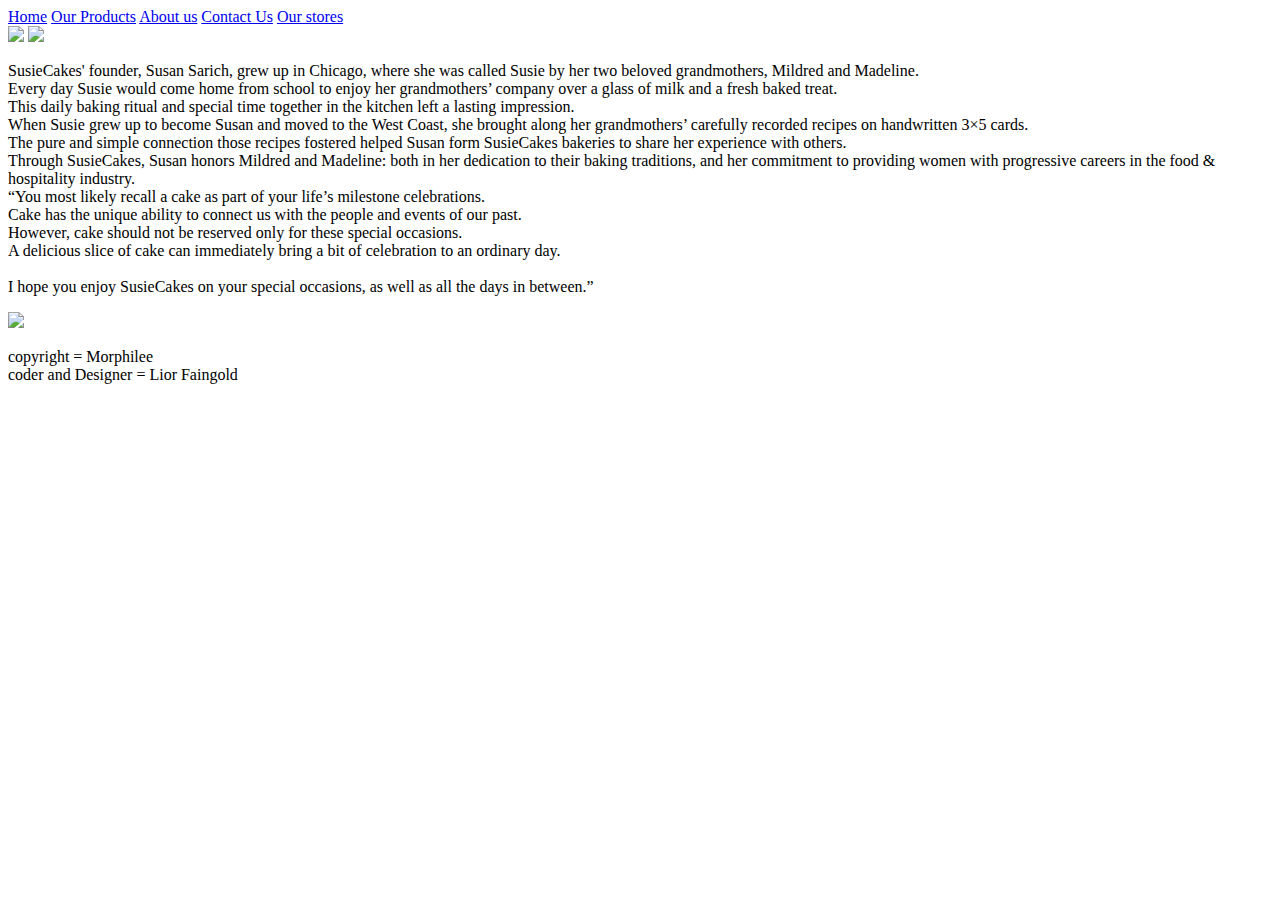
==== html/aboutus.html @ b39efa15 "homework 1" ====
<!DOCTYPE html>
<html>
  <head>
    <title>About Us</title>
    <link
      rel="stylesheet"
      href="/Full Course/Homeworktil04.09.22/css/style.css"
    />
    <meta name="keywords" content="bakery, about us,sweets,food," />
    <meta name="description" content="my first homework" />
  </head>
  <body>
    <div class="header">
      <div>
        <a href="/Full Course/Homeworktil04.09.22/html/index.html">Home</a>
        <a href="/Full Course/Homeworktil04.09.22/html/ourproducts.html"
          >Our Products</a
        >
        <a href="/Full Course/Homeworktil04.09.22/html/aboutus.html"
          >About us</a
        >
        <a href="/Full Course/Homeworktil04.09.22/html/Contactus.html"
          >Contact Us</a
        >
        <a href="/Full Course/Homeworktil04.09.22/html/ourstores.html"
          >Our stores</a
        >
      </div>
    </div>
    <div class="story">
      <div class="storypic">
        <img src="/Full Course/Homeworktil04.09.22/img/aboutuspic.jpeg" />
        <img src="/Full Course/Homeworktil04.09.22/img/aboutuspic2.jpg" />
      </div>
      <p>
        SusieCakes' founder, Susan Sarich, grew up in Chicago, where she was
        called Susie by her two beloved grandmothers, Mildred and Madeline.<br />
        Every day Susie would come home from school to enjoy her grandmothers’
        company over a glass of milk and a fresh baked treat.<br />
        This daily baking ritual and special time together in the kitchen left a
        lasting impression.<br />
        When Susie grew up to become Susan and moved to the West Coast, she
        brought along her grandmothers’ carefully recorded recipes on
        handwritten 3×5 cards.<br />
        The pure and simple connection those recipes fostered helped Susan form
        SusieCakes bakeries to share her experience with others.<br />
        Through SusieCakes, Susan honors Mildred and Madeline: both in her
        dedication to their baking traditions, and her commitment to providing
        women with progressive careers in the food & hospitality industry.
        <br />“You most likely recall a cake as part of your life’s milestone
        celebrations. <br />Cake has the unique ability to connect us with the
        people and events of our past.<br />
        However, cake should not be reserved only for these special
        occasions.<br />
        A delicious slice of cake can immediately bring a bit of celebration to
        an ordinary day.<br /><br />
        <span>
          I hope you enjoy SusieCakes on your special occasions, as well as all
          the days in between.”</span
        >
      </p>
    </div>
    <a
      href="/Full Course/Homeworktil04.09.22/html/Contactus.html"
      class="Btncontact"
    >
      <img src="/Full Course/Homeworktil04.09.22/img/download.png" />
    </a>

    <div class="footerindex">
      <p>
        copyright = Morphilee <br />
        coder and Designer = Lior Faingold
      </p>
    </div>
  </body>
</html>
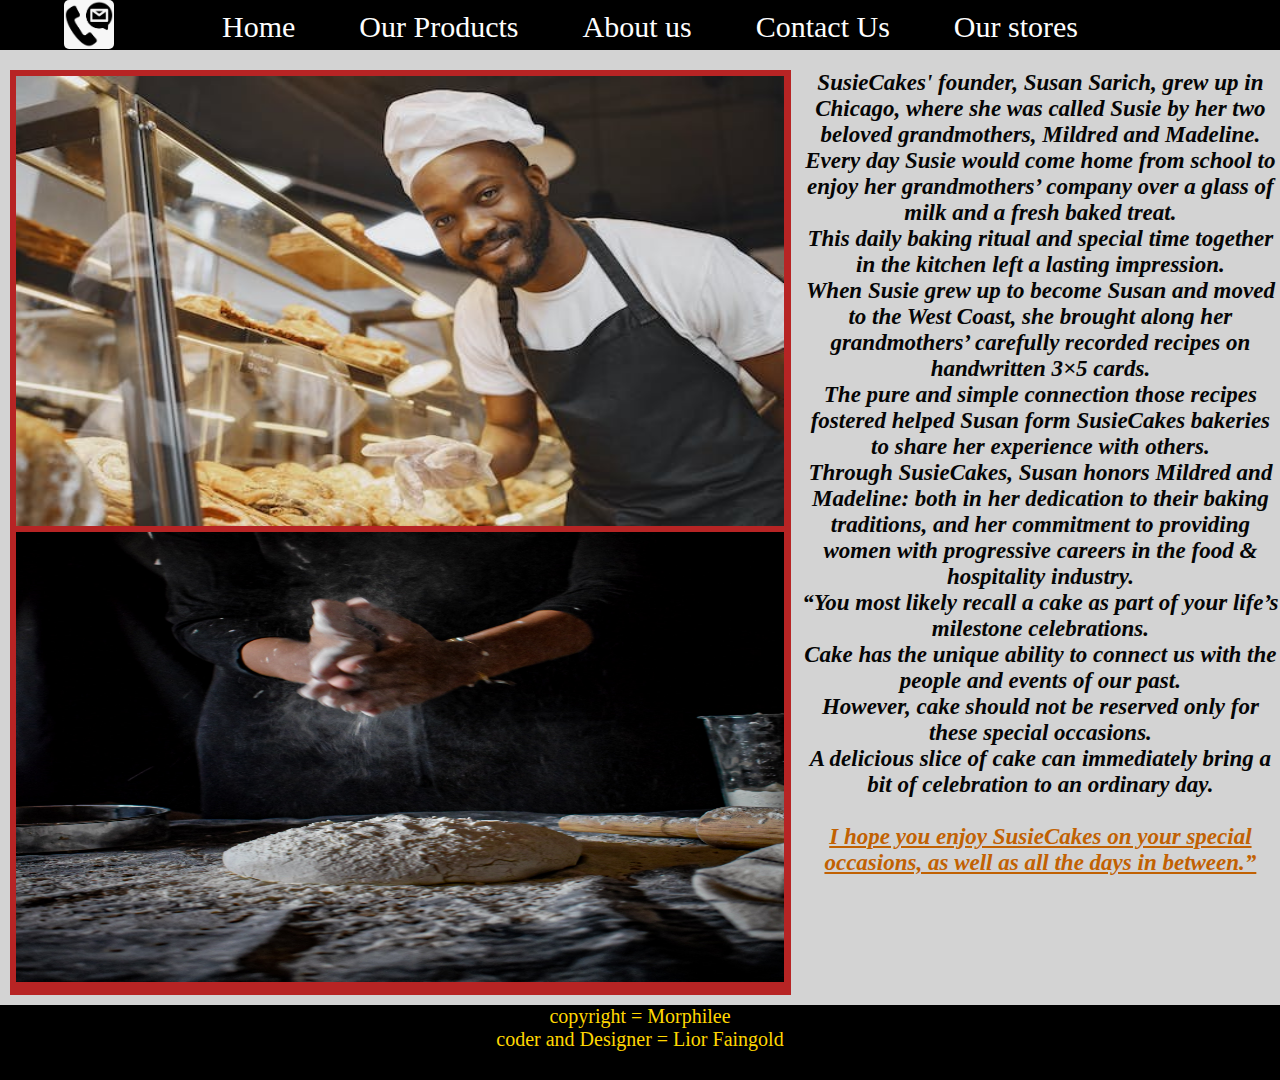
==== commit aa899644: "fixing path" ====
--- a/html/aboutus.html
+++ b/html/aboutus.html
@@ -2,35 +2,24 @@
 <html>
   <head>
     <title>About Us</title>
-    <link
-      rel="stylesheet"
-      href="/Full Course/Homeworktil04.09.22/css/style.css"
-    />
+    <link rel="stylesheet" href="/css/style.css" />
     <meta name="keywords" content="bakery, about us,sweets,food," />
     <meta name="description" content="my first homework" />
   </head>
   <body>
     <div class="header">
       <div>
-        <a href="/Full Course/Homeworktil04.09.22/html/index.html">Home</a>
-        <a href="/Full Course/Homeworktil04.09.22/html/ourproducts.html"
-          >Our Products</a
-        >
-        <a href="/Full Course/Homeworktil04.09.22/html/aboutus.html"
-          >About us</a
-        >
-        <a href="/Full Course/Homeworktil04.09.22/html/Contactus.html"
-          >Contact Us</a
-        >
-        <a href="/Full Course/Homeworktil04.09.22/html/ourstores.html"
-          >Our stores</a
-        >
+        <a href="/html/index.html">Home</a>
+        <a href="/html/ourproducts.html">Our Products</a>
+        <a href="/html/aboutus.html">About us</a>
+        <a href="/html/Contactus.html">Contact Us</a>
+        <a href="/html/ourstores.html">Our stores</a>
       </div>
     </div>
     <div class="story">
       <div class="storypic">
-        <img src="/Full Course/Homeworktil04.09.22/img/aboutuspic.jpeg" />
-        <img src="/Full Course/Homeworktil04.09.22/img/aboutuspic2.jpg" />
+        <img src="/img/aboutuspic.jpeg" />
+        <img src="/img/aboutuspic2.jpg" />
       </div>
       <p>
         SusieCakes' founder, Susan Sarich, grew up in Chicago, where she was
@@ -60,11 +49,8 @@
         >
       </p>
     </div>
-    <a
-      href="/Full Course/Homeworktil04.09.22/html/Contactus.html"
-      class="Btncontact"
-    >
-      <img src="/Full Course/Homeworktil04.09.22/img/download.png" />
+    <a href="/html/Contactus.html" class="Btncontact">
+      <img src="/img/download.png" />
     </a>
 
     <div class="footerindex">
--- a/css/style.css
+++ b/css/style.css
@@ -0,0 +1,201 @@
+* {
+  margin: 0;
+  padding: 0;
+}
+
+.header {
+  width: 100%;
+  height: 30px;
+  background-color: black;
+  color: white;
+  text-align: center;
+  padding: 10px;
+  float: left;
+}
+.header a {
+  color: rgb(254, 254, 254);
+  padding: 10px;
+  margin: 20px;
+  font-size: 30px;
+  text-decoration: none;
+}
+
+.home img {
+  width: 1200px;
+  padding-top: 5px;
+  padding-right: 20px;
+  height: 500px;
+}
+.container {
+  width: 1200px;
+  height: 550px;
+}
+.footerindex {
+  float: left;
+  width: 100%;
+  height: 75px;
+  background-color: black;
+  color: gold;
+  text-align: center;
+  font-size: 20px;
+}
+
+.infohome {
+  font-family: Arial, Helvetica, sans-serif;
+  padding: 100px;
+  font-weight: 800;
+  font-style: italic;
+  font-size: x-large;
+}
+
+.infohome2 {
+  font-family: Arial, Helvetica, sans-serif;
+  font-size: 19px;
+  padding-top: 260px;
+  font-style: italic;
+  font-size: x-large;
+  margin-left: 180px;
+}
+
+h1 {
+  color: darkgoldenrod;
+  font-family: Arial, Helvetica, sans-serif;
+}
+.Btncontact {
+  width: 50px;
+
+  position: fixed;
+  top: 0;
+  left: 5%;
+}
+
+.Btncontact img {
+  width: 100%;
+  border-radius: 10%;
+}
+/********************** our products page ********************/
+
+.box {
+  width: 20%;
+  float: left;
+  padding: 0.5%;
+  margin: 60px;
+  background-color: gold;
+  padding-bottom: 20px;
+  font-size: 30px;
+  text-align: center;
+  font-weight: 800;
+  border: 5px solid;
+}
+.box img {
+  width: 350px;
+  height: 250px;
+}
+
+/****************** about us*****************************/
+
+.story {
+  padding-top: 20px;
+  width: 100%;
+  text-align: center;
+  float: left;
+  font-family: Georgia, "Times New Roman", Times, serif;
+  font-style: italic;
+  font-weight: 800;
+  background-color: rgb(211, 211, 211);
+  font-size: 23px;
+  color: rgb(5, 5, 5);
+}
+.storypic {
+  float: left;
+  width: 60%;
+  background-color: rgb(183, 36, 36);
+  margin: 10px;
+  padding: 0.5%;
+  margin-top: 0px;
+}
+.story img {
+  width: 100%;
+  height: 450px;
+  padding: 0%;
+}
+span {
+  color: rgb(193, 97, 2);
+  text-decoration: underline;
+}
+
+/***************** contact us ***************************/
+
+.middel {
+  width: 100%;
+  background-color: rgb(224, 177, 177);
+  text-align: center;
+  padding: 0px;
+}
+
+.betterBtn {
+  color: black;
+  background-color: aqua;
+  font-family: "Courier New", Courier, monospace;
+  font-size: 25px;
+  padding: 10px;
+  border-radius: 15%;
+  cursor: pointer;
+  font-weight: 900;
+}
+.betterBtn a {
+  text-decoration: none;
+}
+button:hover {
+  background-color: rgb(151, 20, 20);
+  color: azure;
+}
+.picform {
+  background-image: url("/img/contactus.jpg");
+  background-size: cover;
+  background-position: center center;
+  padding: 130px 10%;
+  padding-top: 70px;
+  color: darkgoldenrod;
+  font-size: xx-large;
+  font-weight: 900;
+}
+
+.footercontact {
+  background-color: black;
+  width: 100%;
+  height: 75px;
+  background-color: black;
+  color: gold;
+  text-align: center;
+  font-size: 20px;
+}
+.form {
+  margin: 0%;
+  padding: 0%;
+}
+
+/****************** Our Stores  *************************/
+
+.stores .location {
+  float: left;
+  padding: 0.3%;
+  padding-top: 40px;
+  margin: 15px;
+  background-color: rgb(216, 237, 174);
+  font-size: 20px;
+  text-align: center;
+  font-weight: 800;
+  font-family: Arial, Helvetica, sans-serif;
+  border: 3px solid;
+}
+
+.stores .location img {
+  width: 100%;
+  height: 270px;
+}
+
+hr {
+  border-color: brown;
+  border-style: outset;
+}
